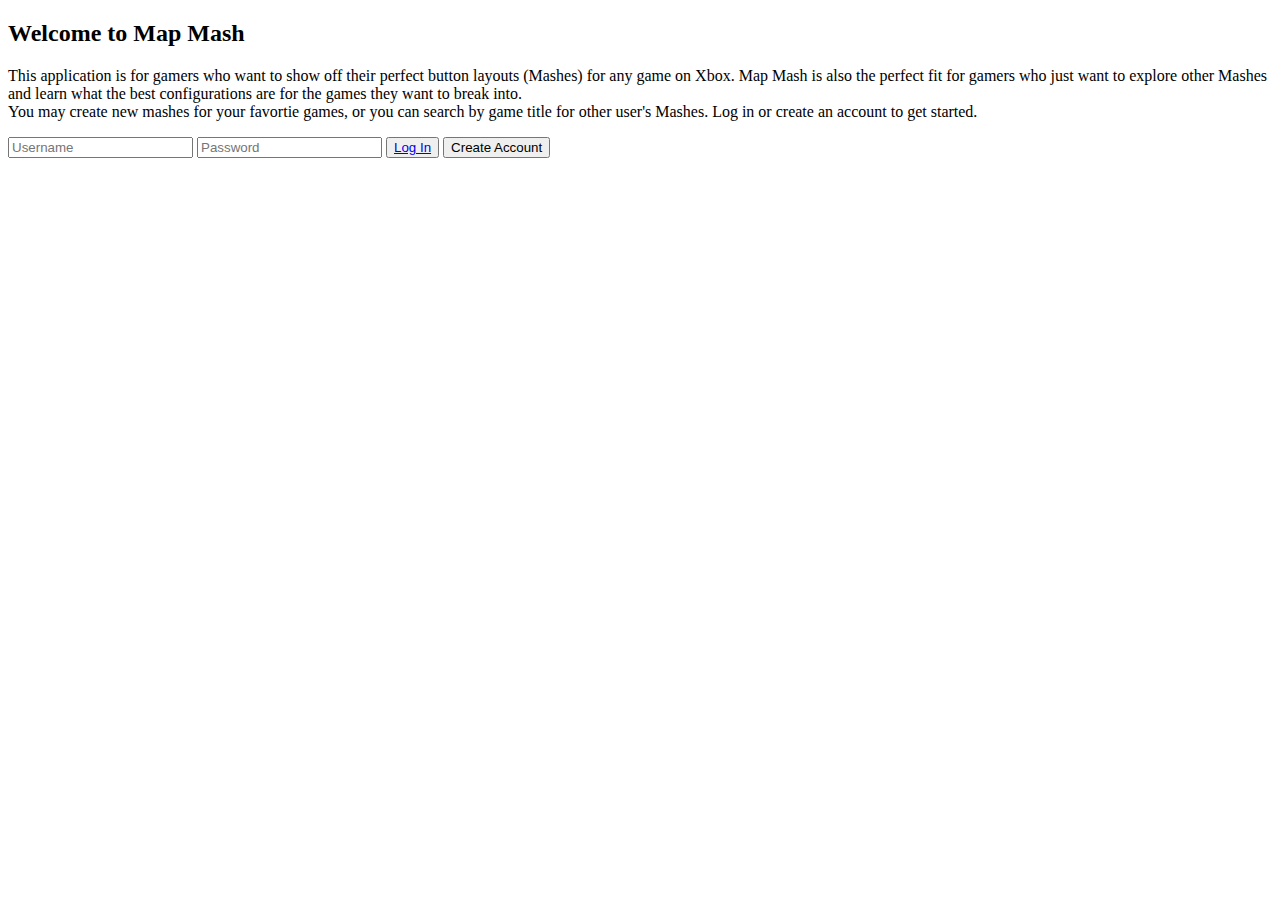
==== LandingPage.html @ 37c751f0 "started basic wireframe" ====
<!DOCTYPE html>
<html lang="en">
<head>
  <meta charset="UTF-8">
  <meta name="viewport" content="width=device-width, initial-scale=1.0">
  <title>Landing Page</title>
</head>
<body>
  <div>
    <h2>Welcome to Map Mash</h2>
    <p>
      This application is for gamers who want to show off their perfect
      button layouts (Mashes) for any game on Xbox. Map Mash is also the
      perfect fit for gamers who just want to explore other Mashes and learn
      what the best configurations are for the games they want to break
      into.<br/>You may create new mashes for your favortie games, or you can search by game title for other user's Mashes. Log in or create an account to get started.
    </p>
    <form action=''>
      <input type='text' placeholder='Username' />
      <input type='text' placeholder='Password' />
      <button><a href="/HomePage.html">Log In</a></button>
      <button>Create Account</button>
    </form>
  </div>
</body>
</html>
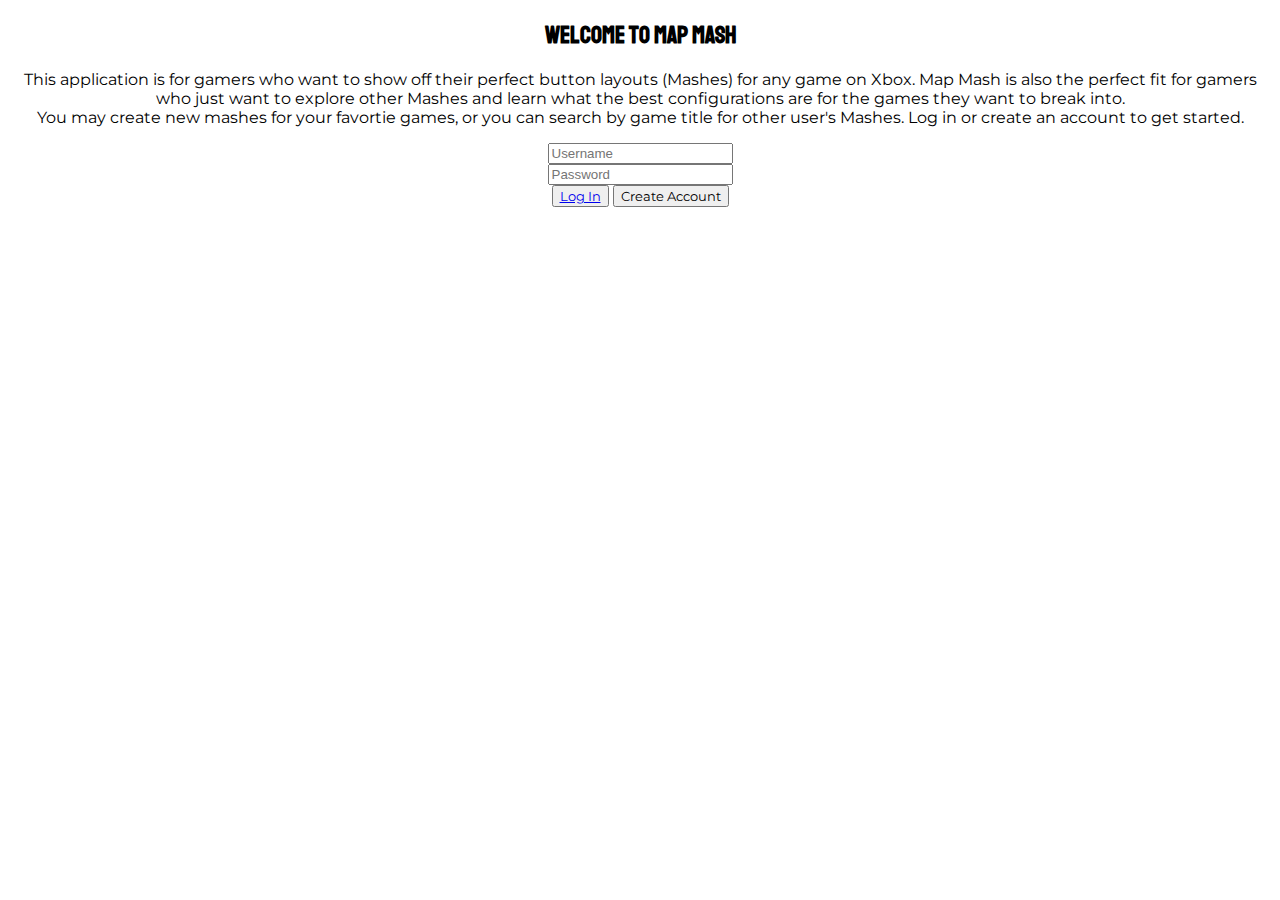
==== commit 37045e05: "added some css" ====
--- a/LandingPage.html
+++ b/LandingPage.html
@@ -3,6 +3,9 @@
 <head>
   <meta charset="UTF-8">
   <meta name="viewport" content="width=device-width, initial-scale=1.0">
+  <link rel="preconnect" href="https://fonts.gstatic.com">
+  <link href="https://fonts.googleapis.com/css2?family=Montserrat&family=Staatliches&display=swap" rel="stylesheet">
+  <link rel="stylesheet" href="LandingPage.css">
   <title>Landing Page</title>
 </head>
 <body>
@@ -16,8 +19,8 @@
       into.<br/>You may create new mashes for your favortie games, or you can search by game title for other user's Mashes. Log in or create an account to get started.
     </p>
     <form action=''>
-      <input type='text' placeholder='Username' />
-      <input type='text' placeholder='Password' />
+      <input type='text' placeholder='Username' /><br>
+      <input type='text' placeholder='Password' /><br>
       <button><a href="/HomePage.html">Log In</a></button>
       <button>Create Account</button>
     </form>
--- a/LandingPage.css
+++ b/LandingPage.css
@@ -0,0 +1,15 @@
+h2 {
+  font-family: staatliches, cursive;
+  text-align: center;
+}
+
+p,
+form {
+  font-family: 'Montserrat', sans-serif;
+  text-align: center;
+}
+
+input[type='submit'],
+button {
+  font-family: 'Montserrat', sans-serif;
+}
